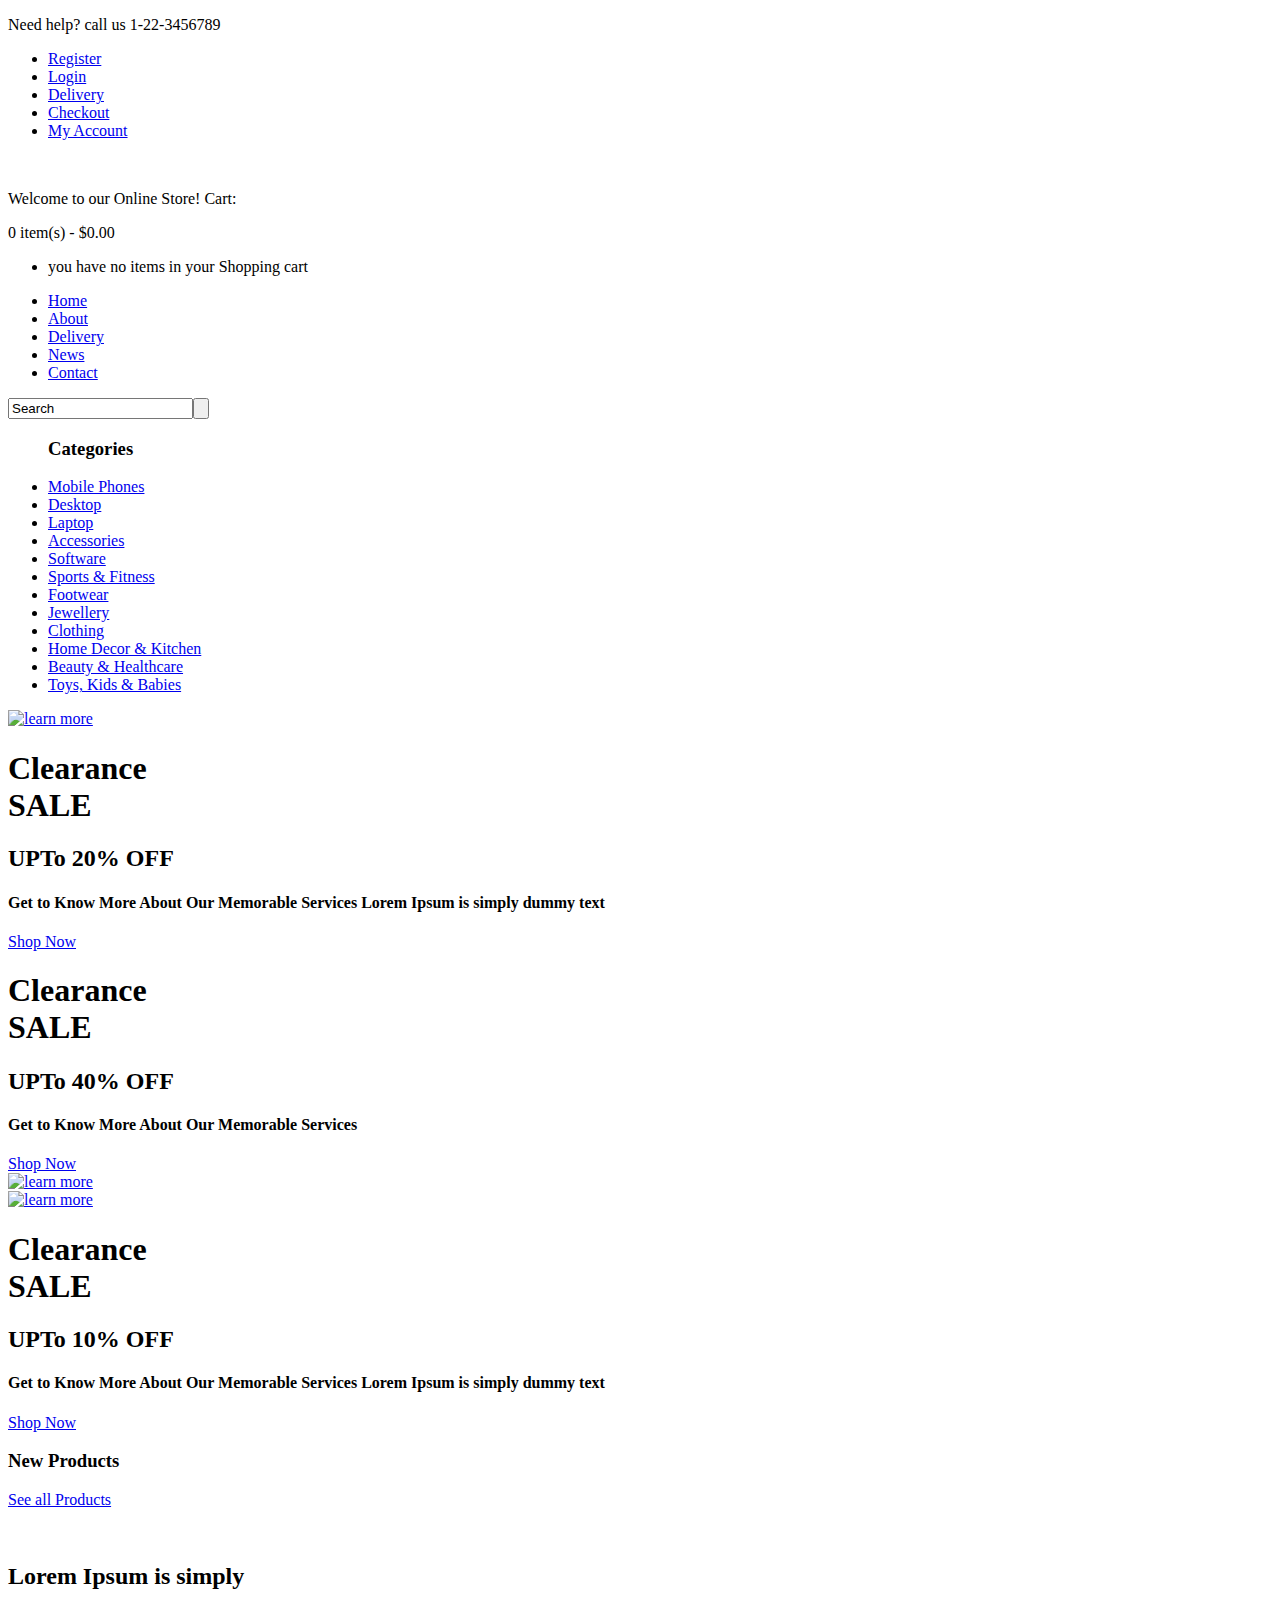
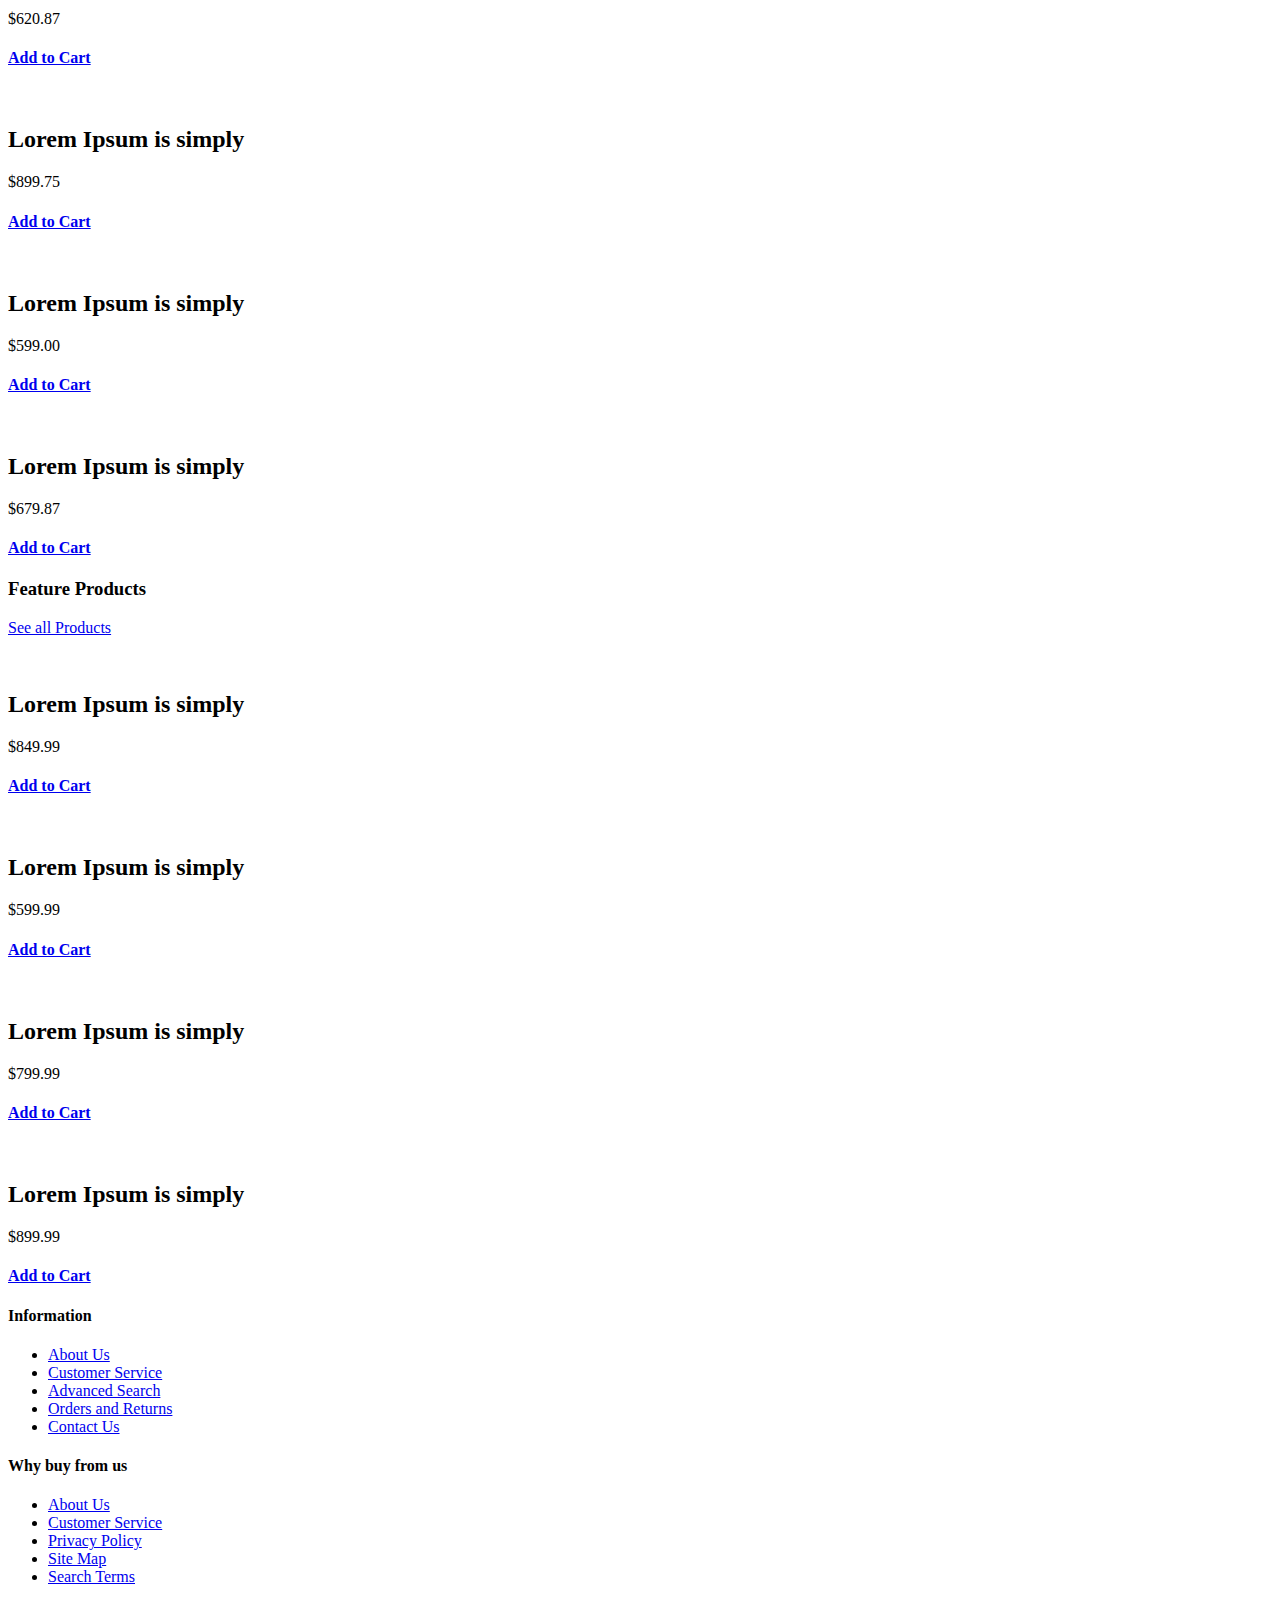
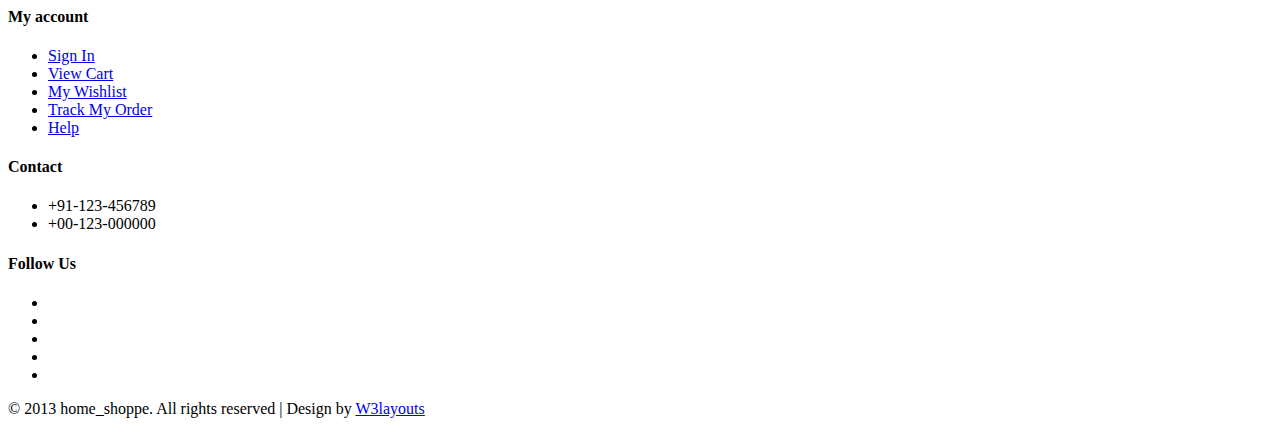
==== index.html @ 9eb9eedd "dạ" ====
﻿<!--A Design by W3layouts
Author: W3layout
Author URL: http://w3layouts.com
License: Creative Commons Attribution 3.0 Unported
License URL: http://creativecommons.org/licenses/by/3.0/
-->
<!DOCTYPE HTML>
<html>
<head>
<title>Free Home Shoppe Website Template | Home :: w3layouts</title>
<meta http-equiv="Content-Type" content="text/html; charset=utf-8" />
<meta name="viewport" content="width=device-width, initial-scale=1, maximum-scale=1">
<link href="css/style.css" rel="stylesheet" type="text/css" media="all"/>
<link href="css/slider.css" rel="stylesheet" type="text/css" media="all"/>
<script type="text/javascript" src="js/jquery-1.7.2.min.js"></script> 
<script type="text/javascript" src="js/move-top.js"></script>
<script type="text/javascript" src="js/easing.js"></script>
<script type="text/javascript" src="js/startstop-slider.js"></script>
</head>
<body>
  <div class="wrap">
	<div class="header">
		<div class="headertop_desc">
			<div class="call">
				 <p><span>Need help?</span> call us <span class="number">1-22-3456789</span></span></p>
			</div>
			<div class="account_desc">
				<ul>
					<li><a href="#">Register</a></li>
					<li><a href="#">Login</a></li>
					<li><a href="#">Delivery</a></li>
					<li><a href="#">Checkout</a></li>
					<li><a href="#">My Account</a></li>
				</ul>
			</div>
			<div class="clear"></div>
		</div>
		<div class="header_top">
			<div class="logo">
				<a href="index.html"><img src="images/logo.png" alt="" /></a>
			</div>
			  <div class="cart">
			  	   <p>Welcome to our Online Store! <span>Cart:</span><div id="dd" class="wrapper-dropdown-2"> 0 item(s) - $0.00
			  	   	<ul class="dropdown">
							<li>you have no items in your Shopping cart</li>
					</ul></div></p>
			  </div>
			  <script type="text/javascript">
			function DropDown(el) {
				this.dd = el;
				this.initEvents();
			}
			DropDown.prototype = {
				initEvents : function() {
					var obj = this;

					obj.dd.on('click', function(event){
						$(this).toggleClass('active');
						event.stopPropagation();
					});	
				}
			}

			$(function() {

				var dd = new DropDown( $('#dd') );

				$(document).click(function() {
					// all dropdowns
					$('.wrapper-dropdown-2').removeClass('active');
				});

			});

		</script>
	 <div class="clear"></div>
  </div>
	<div class="header_bottom">
	     	<div class="menu">
	     		<ul>
			    	<li class="active"><a href="index.html">Home</a></li>
			    	<li><a href="about.html">About</a></li>
			    	<li><a href="delivery.html">Delivery</a></li>
			    	<li><a href="news.html">News</a></li>
			    	<li><a href="contact.html">Contact</a></li>
			    	<div class="clear"></div>
     			</ul>
	     	</div>
	     	<div class="search_box">
	     		<form>
	     			<input type="text" value="Search" onfocus="this.value = '';" onblur="if (this.value == '') {this.value = 'Search';}"><input type="submit" value="">
	     		</form>
	     	</div>
	     	<div class="clear"></div>
	     </div>	     
	<div class="header_slide">
			<div class="header_bottom_left">				
				<div class="categories">
				  <ul>
				  	<h3>Categories</h3>
				      <li><a href="#">Mobile Phones</a></li>
				      <li><a href="#">Desktop</a></li>
				      <li><a href="#">Laptop</a></li>
				      <li><a href="#">Accessories</a></li>
				      <li><a href="#">Software</a></li>
				       <li><a href="#">Sports &amp; Fitness</a></li>
				       <li><a href="#">Footwear</a></li>
				       <li><a href="#">Jewellery</a></li>
				       <li><a href="#">Clothing</a></li>
				       <li><a href="#">Home Decor &amp; Kitchen</a></li>
				       <li><a href="#">Beauty &amp; Healthcare</a></li>
				       <li><a href="#">Toys, Kids &amp; Babies</a></li>
				  </ul>
				</div>					
	  	     </div>
					 <div class="header_bottom_right">					 
					 	 <div class="slider">					     
							 <div id="slider">
			                    <div id="mover">
			                    	<div id="slide-1" class="slide">			                    
									 <div class="slider-img">
									     <a href="preview.html"><img src="images/slide-1-image.png" alt="learn more" /></a>									    
									  </div>
						             	<div class="slider-text">
		                                 <h1>Clearance<br><span>SALE</span></h1>
		                                 <h2>UPTo 20% OFF</h2>
									   <div class="features_list">
									   	<h4>Get to Know More About Our Memorable Services Lorem Ipsum is simply dummy text</h4>							               
							            </div>
							             <a href="preview.html" class="button">Shop Now</a>
					                   </div>			               
									  <div class="clear"></div>				
				                  </div>	
						             	<div class="slide">
						             		<div class="slider-text">
		                                 <h1>Clearance<br><span>SALE</span></h1>
		                                 <h2>UPTo 40% OFF</h2>
									   <div class="features_list">
									   	<h4>Get to Know More About Our Memorable Services</h4>							               
							            </div>
							             <a href="preview.html" class="button">Shop Now</a>
					                   </div>		
						             	 <div class="slider-img">
									     <a href="preview.html"><img src="images/slide-3-image.jpg" alt="learn more" /></a>
									  </div>						             					                 
									  <div class="clear"></div>				
				                  </div>
				                  <div class="slide">						             	
					                  <div class="slider-img">
									     <a href="preview.html"><img src="images/slide-2-image.jpg" alt="learn more" /></a>
									  </div>
									  <div class="slider-text">
		                                 <h1>Clearance<br><span>SALE</span></h1>
		                                 <h2>UPTo 10% OFF</h2>
									   <div class="features_list">
									   	<h4>Get to Know More About Our Memorable Services Lorem Ipsum is simply dummy text</h4>							               
							            </div>
							             <a href="preview.html" class="button">Shop Now</a>
					                   </div>	
									  <div class="clear"></div>				
				                  </div>												
			                 </div>		
		                </div>
					 <div class="clear"></div>					       
		         </div>
		      </div>
		   <div class="clear"></div>
		</div>
   </div>
 <div class="main">
    <div class="content">
    	<div class="content_top">
    		<div class="heading">
    		<h3>New Products</h3>
    		</div>
    		<div class="see">
    			<p><a href="#">See all Products</a></p>
    		</div>
    		<div class="clear"></div>
    	</div>
	      <div class="section group">
				<div class="grid_1_of_4 images_1_of_4">
					 <a href="preview.html"><img src="images/feature-pic1.jpg" alt="" /></a>
					 <h2>Lorem Ipsum is simply </h2>
					<div class="price-details">
				       <div class="price-number">
							<p><span class="rupees">$620.87</span></p>
					    </div>
					       		<div class="add-cart">								
									<h4><a href="preview.html">Add to Cart</a></h4>
							     </div>
							 <div class="clear"></div>
					</div>
					 
				</div>
				<div class="grid_1_of_4 images_1_of_4">
					<a href="preview.html"><img src="images/feature-pic2.jpg" alt="" /></a>
					 <h2>Lorem Ipsum is simply </h2>
					<div class="price-details">
				       <div class="price-number">
							<p><span class="rupees">$899.75</span></p>
					    </div>
					       		<div class="add-cart">								
									<h4><a href="preview.html">Add to Cart</a></h4>
							     </div>
							 <div class="clear"></div>
					</div>
				    
				</div>
				<div class="grid_1_of_4 images_1_of_4">
					<a href="preview.html"><img src="images/feature-pic3.jpg" alt="" /></a>
					 <h2>Lorem Ipsum is simply </h2>
					 <div class="price-details">
				       <div class="price-number">
							<p><span class="rupees">$599.00</span></p>
					    </div>
					       		<div class="add-cart">								
									<h4><a href="preview.html">Add to Cart</a></h4>
							     </div>
							 <div class="clear"></div>
					</div>
				</div>
				<div class="grid_1_of_4 images_1_of_4">
					<a href="preview.html"><img src="images/feature-pic4.jpg" alt="" /></a>
					 <h2>Lorem Ipsum is simply </h2>
					<div class="price-details">
				       <div class="price-number">
							<p><span class="rupees">$679.87</span></p>
					    </div>
					       		<div class="add-cart">								
									<h4><a href="preview.html">Add to Cart</a></h4>
							     </div>
							 <div class="clear"></div>
					</div>				     
				</div>
			</div>
			<div class="content_bottom">
    		<div class="heading">
    		<h3>Feature Products</h3>
    		</div>
    		<div class="see">
    			<p><a href="#">See all Products</a></p>
    		</div>
    		<div class="clear"></div>
    	</div>
			<div class="section group">
				<div class="grid_1_of_4 images_1_of_4">
					 <a href="preview.html"><img src="images/new-pic1.jpg" alt="" /></a>					
					 <h2>Lorem Ipsum is simply </h2>
					<div class="price-details">
				       <div class="price-number">
							<p><span class="rupees">$849.99</span></p>
					    </div>
					       		<div class="add-cart">								
									<h4><a href="preview.html">Add to Cart</a></h4>
							     </div>
							 <div class="clear"></div>
					</div>
				</div>
				<div class="grid_1_of_4 images_1_of_4">
					<a href="preview.html"><img src="images/new-pic2.jpg" alt="" /></a>
					 <h2>Lorem Ipsum is simply </h2>
					 <div class="price-details">
				       <div class="price-number">
							<p><span class="rupees">$599.99</span></p>
					    </div>
					       		<div class="add-cart">								
									<h4><a href="preview.html">Add to Cart</a></h4>
							     </div>
							 <div class="clear"></div>
					</div>
				</div>
				<div class="grid_1_of_4 images_1_of_4">
					<a href="preview.html"><img src="images/new-pic4.jpg" alt="" /></a>
					 <h2>Lorem Ipsum is simply </h2>
					<div class="price-details">
				       <div class="price-number">
							<p><span class="rupees">$799.99</span></p>
					    </div>
					       		<div class="add-cart">								
									<h4><a href="preview.html">Add to Cart</a></h4>
							     </div>
							 <div class="clear"></div>
					</div>
				</div>
				<div class="grid_1_of_4 images_1_of_4">
				 <a href="preview.html"><img src="images/new-pic3.jpg" alt="" /></a>
					 <h2>Lorem Ipsum is simply </h2>					 
					 <div class="price-details">
				       <div class="price-number">
							<p><span class="rupees">$899.99</span></p>
					    </div>
					       		<div class="add-cart">								
									<h4><a href="preview.html">Add to Cart</a></h4>
							     </div>
							 <div class="clear"></div>
					</div>
				</div>
			</div>
    </div>
 </div>
</div>
   <div class="footer">
   	  <div class="wrap">	
	     <div class="section group">
				<div class="col_1_of_4 span_1_of_4">
						<h4>Information</h4>
						<ul>
						<li><a href="about.html">About Us</a></li>
						<li><a href="contact.html">Customer Service</a></li>
						<li><a href="#">Advanced Search</a></li>
						<li><a href="delivery.html">Orders and Returns</a></li>
						<li><a href="contact.html">Contact Us</a></li>
						</ul>
					</div>
				<div class="col_1_of_4 span_1_of_4">
					<h4>Why buy from us</h4>
						<ul>
						<li><a href="about.html">About Us</a></li>
						<li><a href="contact.html">Customer Service</a></li>
						<li><a href="#">Privacy Policy</a></li>
						<li><a href="contact.html">Site Map</a></li>
						<li><a href="#">Search Terms</a></li>
						</ul>
				</div>
				<div class="col_1_of_4 span_1_of_4">
					<h4>My account</h4>
						<ul>
							<li><a href="contact.html">Sign In</a></li>
							<li><a href="index.html">View Cart</a></li>
							<li><a href="#">My Wishlist</a></li>
							<li><a href="#">Track My Order</a></li>
							<li><a href="contact.html">Help</a></li>
						</ul>
				</div>
				<div class="col_1_of_4 span_1_of_4">
					<h4>Contact</h4>
						<ul>
							<li><span>+91-123-456789</span></li>
							<li><span>+00-123-000000</span></li>
						</ul>
						<div class="social-icons">
							<h4>Follow Us</h4>
					   		  <ul>
							      <li><a href="#" target="_blank"><img src="images/facebook.png" alt="" /></a></li>
							      <li><a href="#" target="_blank"><img src="images/twitter.png" alt="" /></a></li>
							      <li><a href="#" target="_blank"><img src="images/skype.png" alt="" /> </a></li>
							      <li><a href="#" target="_blank"> <img src="images/dribbble.png" alt="" /></a></li>
							      <li><a href="#" target="_blank"> <img src="images/linkedin.png" alt="" /></a></li>
							      <div class="clear"></div>
						     </ul>
   	 					</div>
				</div>
			</div>			
        </div>
        <div class="copy_right">
				<p>&copy; 2013 home_shoppe. All rights reserved | Design by <a href="http://w3layouts.com/">W3layouts</a></p>
		   </div>
    </div>
   <script type="text/javascript">
		$(document).ready(function() {			
			$().UItoTop({ easingType: 'easeOutQuart' });
			
		});
	</script>
    <a href="#" id="toTop"><span id="toTopHover"> </span></a>
</body>
</html>
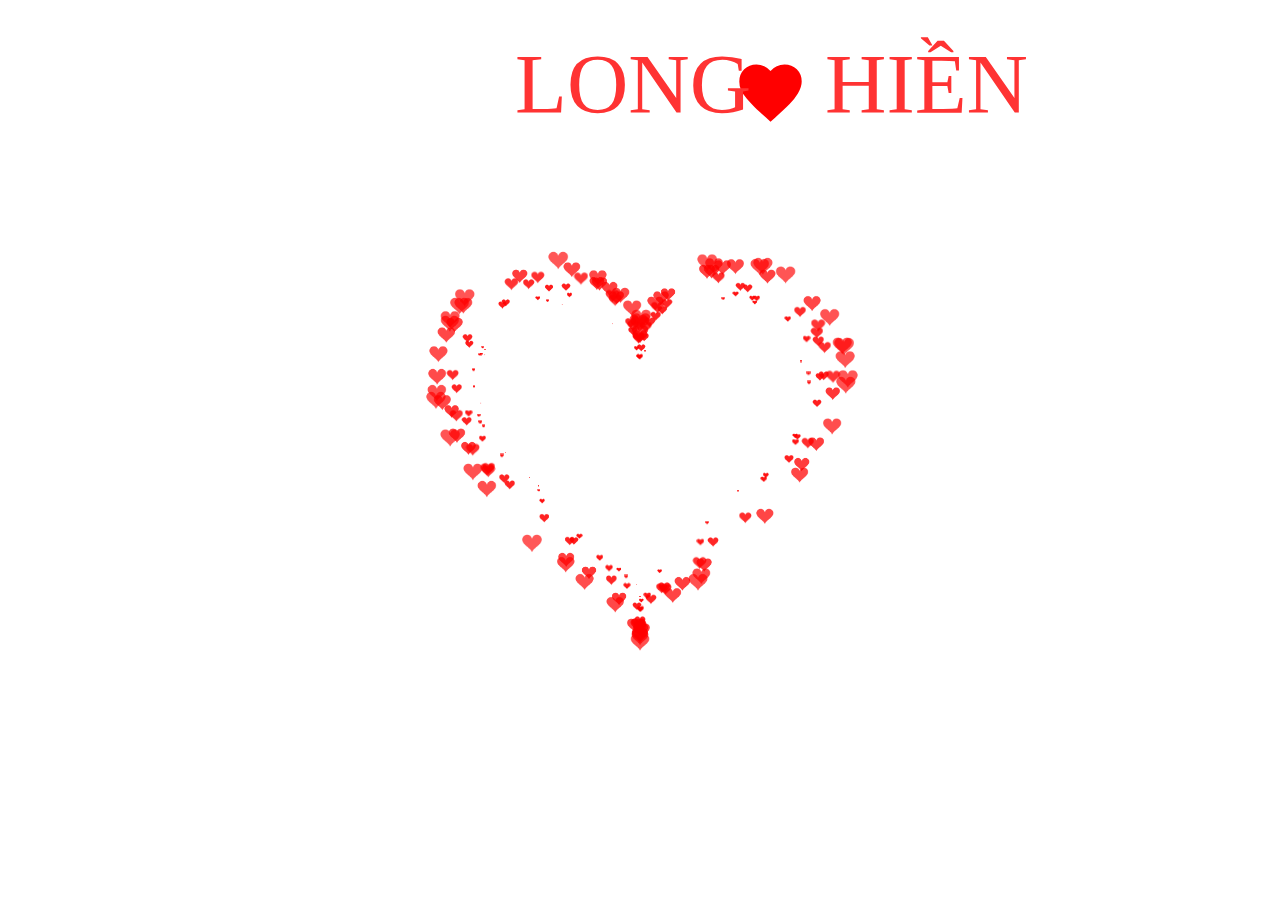
==== commit b69ce314: "Update index.html" ====
--- a/index.html
+++ b/index.html
@@ -1,369 +1,526 @@
-﻿<!--A Design by W3layouts
-Author: W3layout
-Author URL: http://w3layouts.com
-License: Creative Commons Attribution 3.0 Unported
-License URL: http://creativecommons.org/licenses/by/3.0/
--->
-<!DOCTYPE HTML>
-<html>
-<head>
-<title>Free Home Shoppe Website Template | Home :: w3layouts</title>
-<meta http-equiv="Content-Type" content="text/html; charset=utf-8" />
-<meta name="viewport" content="width=device-width, initial-scale=1, maximum-scale=1">
-<link href="css/style.css" rel="stylesheet" type="text/css" media="all"/>
-<link href="css/slider.css" rel="stylesheet" type="text/css" media="all"/>
-<script type="text/javascript" src="js/jquery-1.7.2.min.js"></script> 
-<script type="text/javascript" src="js/move-top.js"></script>
-<script type="text/javascript" src="js/easing.js"></script>
-<script type="text/javascript" src="js/startstop-slider.js"></script>
-</head>
-<body>
-  <div class="wrap">
-	<div class="header">
-		<div class="headertop_desc">
-			<div class="call">
-				 <p><span>Need help?</span> call us <span class="number">1-22-3456789</span></span></p>
-			</div>
-			<div class="account_desc">
-				<ul>
-					<li><a href="#">Register</a></li>
-					<li><a href="#">Login</a></li>
-					<li><a href="#">Delivery</a></li>
-					<li><a href="#">Checkout</a></li>
-					<li><a href="#">My Account</a></li>
-				</ul>
-			</div>
-			<div class="clear"></div>
-		</div>
-		<div class="header_top">
-			<div class="logo">
-				<a href="index.html"><img src="images/logo.png" alt="" /></a>
-			</div>
-			  <div class="cart">
-			  	   <p>Welcome to our Online Store! <span>Cart:</span><div id="dd" class="wrapper-dropdown-2"> 0 item(s) - $0.00
-			  	   	<ul class="dropdown">
-							<li>you have no items in your Shopping cart</li>
-					</ul></div></p>
-			  </div>
-			  <script type="text/javascript">
-			function DropDown(el) {
-				this.dd = el;
-				this.initEvents();
-			}
-			DropDown.prototype = {
-				initEvents : function() {
-					var obj = this;
-
-					obj.dd.on('click', function(event){
-						$(this).toggleClass('active');
-						event.stopPropagation();
-					});	
-				}
-			}
-
-			$(function() {
-
-				var dd = new DropDown( $('#dd') );
-
-				$(document).click(function() {
-					// all dropdowns
-					$('.wrapper-dropdown-2').removeClass('active');
-				});
-
-			});
-
-		</script>
-	 <div class="clear"></div>
-  </div>
-	<div class="header_bottom">
-	     	<div class="menu">
-	     		<ul>
-			    	<li class="active"><a href="index.html">Home</a></li>
-			    	<li><a href="about.html">About</a></li>
-			    	<li><a href="delivery.html">Delivery</a></li>
-			    	<li><a href="news.html">News</a></li>
-			    	<li><a href="contact.html">Contact</a></li>
-			    	<div class="clear"></div>
-     			</ul>
-	     	</div>
-	     	<div class="search_box">
-	     		<form>
-	     			<input type="text" value="Search" onfocus="this.value = '';" onblur="if (this.value == '') {this.value = 'Search';}"><input type="submit" value="">
-	     		</form>
-	     	</div>
-	     	<div class="clear"></div>
-	     </div>	     
-	<div class="header_slide">
-			<div class="header_bottom_left">				
-				<div class="categories">
-				  <ul>
-				  	<h3>Categories</h3>
-				      <li><a href="#">Mobile Phones</a></li>
-				      <li><a href="#">Desktop</a></li>
-				      <li><a href="#">Laptop</a></li>
-				      <li><a href="#">Accessories</a></li>
-				      <li><a href="#">Software</a></li>
-				       <li><a href="#">Sports &amp; Fitness</a></li>
-				       <li><a href="#">Footwear</a></li>
-				       <li><a href="#">Jewellery</a></li>
-				       <li><a href="#">Clothing</a></li>
-				       <li><a href="#">Home Decor &amp; Kitchen</a></li>
-				       <li><a href="#">Beauty &amp; Healthcare</a></li>
-				       <li><a href="#">Toys, Kids &amp; Babies</a></li>
-				  </ul>
-				</div>					
-	  	     </div>
-					 <div class="header_bottom_right">					 
-					 	 <div class="slider">					     
-							 <div id="slider">
-			                    <div id="mover">
-			                    	<div id="slide-1" class="slide">			                    
-									 <div class="slider-img">
-									     <a href="preview.html"><img src="images/slide-1-image.png" alt="learn more" /></a>									    
-									  </div>
-						             	<div class="slider-text">
-		                                 <h1>Clearance<br><span>SALE</span></h1>
-		                                 <h2>UPTo 20% OFF</h2>
-									   <div class="features_list">
-									   	<h4>Get to Know More About Our Memorable Services Lorem Ipsum is simply dummy text</h4>							               
-							            </div>
-							             <a href="preview.html" class="button">Shop Now</a>
-					                   </div>			               
-									  <div class="clear"></div>				
-				                  </div>	
-						             	<div class="slide">
-						             		<div class="slider-text">
-		                                 <h1>Clearance<br><span>SALE</span></h1>
-		                                 <h2>UPTo 40% OFF</h2>
-									   <div class="features_list">
-									   	<h4>Get to Know More About Our Memorable Services</h4>							               
-							            </div>
-							             <a href="preview.html" class="button">Shop Now</a>
-					                   </div>		
-						             	 <div class="slider-img">
-									     <a href="preview.html"><img src="images/slide-3-image.jpg" alt="learn more" /></a>
-									  </div>						             					                 
-									  <div class="clear"></div>				
-				                  </div>
-				                  <div class="slide">						             	
-					                  <div class="slider-img">
-									     <a href="preview.html"><img src="images/slide-2-image.jpg" alt="learn more" /></a>
-									  </div>
-									  <div class="slider-text">
-		                                 <h1>Clearance<br><span>SALE</span></h1>
-		                                 <h2>UPTo 10% OFF</h2>
-									   <div class="features_list">
-									   	<h4>Get to Know More About Our Memorable Services Lorem Ipsum is simply dummy text</h4>							               
-							            </div>
-							             <a href="preview.html" class="button">Shop Now</a>
-					                   </div>	
-									  <div class="clear"></div>				
-				                  </div>												
-			                 </div>		
-		                </div>
-					 <div class="clear"></div>					       
-		         </div>
-		      </div>
-		   <div class="clear"></div>
-		</div>
-   </div>
- <div class="main">
-    <div class="content">
-    	<div class="content_top">
-    		<div class="heading">
-    		<h3>New Products</h3>
-    		</div>
-    		<div class="see">
-    			<p><a href="#">See all Products</a></p>
-    		</div>
-    		<div class="clear"></div>
-    	</div>
-	      <div class="section group">
-				<div class="grid_1_of_4 images_1_of_4">
-					 <a href="preview.html"><img src="images/feature-pic1.jpg" alt="" /></a>
-					 <h2>Lorem Ipsum is simply </h2>
-					<div class="price-details">
-				       <div class="price-number">
-							<p><span class="rupees">$620.87</span></p>
-					    </div>
-					       		<div class="add-cart">								
-									<h4><a href="preview.html">Add to Cart</a></h4>
-							     </div>
-							 <div class="clear"></div>
-					</div>
-					 
-				</div>
-				<div class="grid_1_of_4 images_1_of_4">
-					<a href="preview.html"><img src="images/feature-pic2.jpg" alt="" /></a>
-					 <h2>Lorem Ipsum is simply </h2>
-					<div class="price-details">
-				       <div class="price-number">
-							<p><span class="rupees">$899.75</span></p>
-					    </div>
-					       		<div class="add-cart">								
-									<h4><a href="preview.html">Add to Cart</a></h4>
-							     </div>
-							 <div class="clear"></div>
-					</div>
-				    
-				</div>
-				<div class="grid_1_of_4 images_1_of_4">
-					<a href="preview.html"><img src="images/feature-pic3.jpg" alt="" /></a>
-					 <h2>Lorem Ipsum is simply </h2>
-					 <div class="price-details">
-				       <div class="price-number">
-							<p><span class="rupees">$599.00</span></p>
-					    </div>
-					       		<div class="add-cart">								
-									<h4><a href="preview.html">Add to Cart</a></h4>
-							     </div>
-							 <div class="clear"></div>
-					</div>
-				</div>
-				<div class="grid_1_of_4 images_1_of_4">
-					<a href="preview.html"><img src="images/feature-pic4.jpg" alt="" /></a>
-					 <h2>Lorem Ipsum is simply </h2>
-					<div class="price-details">
-				       <div class="price-number">
-							<p><span class="rupees">$679.87</span></p>
-					    </div>
-					       		<div class="add-cart">								
-									<h4><a href="preview.html">Add to Cart</a></h4>
-							     </div>
-							 <div class="clear"></div>
-					</div>				     
-				</div>
-			</div>
-			<div class="content_bottom">
-    		<div class="heading">
-    		<h3>Feature Products</h3>
-    		</div>
-    		<div class="see">
-    			<p><a href="#">See all Products</a></p>
-    		</div>
-    		<div class="clear"></div>
-    	</div>
-			<div class="section group">
-				<div class="grid_1_of_4 images_1_of_4">
-					 <a href="preview.html"><img src="images/new-pic1.jpg" alt="" /></a>					
-					 <h2>Lorem Ipsum is simply </h2>
-					<div class="price-details">
-				       <div class="price-number">
-							<p><span class="rupees">$849.99</span></p>
-					    </div>
-					       		<div class="add-cart">								
-									<h4><a href="preview.html">Add to Cart</a></h4>
-							     </div>
-							 <div class="clear"></div>
-					</div>
-				</div>
-				<div class="grid_1_of_4 images_1_of_4">
-					<a href="preview.html"><img src="images/new-pic2.jpg" alt="" /></a>
-					 <h2>Lorem Ipsum is simply </h2>
-					 <div class="price-details">
-				       <div class="price-number">
-							<p><span class="rupees">$599.99</span></p>
-					    </div>
-					       		<div class="add-cart">								
-									<h4><a href="preview.html">Add to Cart</a></h4>
-							     </div>
-							 <div class="clear"></div>
-					</div>
-				</div>
-				<div class="grid_1_of_4 images_1_of_4">
-					<a href="preview.html"><img src="images/new-pic4.jpg" alt="" /></a>
-					 <h2>Lorem Ipsum is simply </h2>
-					<div class="price-details">
-				       <div class="price-number">
-							<p><span class="rupees">$799.99</span></p>
-					    </div>
-					       		<div class="add-cart">								
-									<h4><a href="preview.html">Add to Cart</a></h4>
-							     </div>
-							 <div class="clear"></div>
-					</div>
-				</div>
-				<div class="grid_1_of_4 images_1_of_4">
-				 <a href="preview.html"><img src="images/new-pic3.jpg" alt="" /></a>
-					 <h2>Lorem Ipsum is simply </h2>					 
-					 <div class="price-details">
-				       <div class="price-number">
-							<p><span class="rupees">$899.99</span></p>
-					    </div>
-					       		<div class="add-cart">								
-									<h4><a href="preview.html">Add to Cart</a></h4>
-							     </div>
-							 <div class="clear"></div>
-					</div>
-				</div>
-			</div>
-    </div>
- </div>
-</div>
-   <div class="footer">
-   	  <div class="wrap">	
-	     <div class="section group">
-				<div class="col_1_of_4 span_1_of_4">
-						<h4>Information</h4>
-						<ul>
-						<li><a href="about.html">About Us</a></li>
-						<li><a href="contact.html">Customer Service</a></li>
-						<li><a href="#">Advanced Search</a></li>
-						<li><a href="delivery.html">Orders and Returns</a></li>
-						<li><a href="contact.html">Contact Us</a></li>
-						</ul>
-					</div>
-				<div class="col_1_of_4 span_1_of_4">
-					<h4>Why buy from us</h4>
-						<ul>
-						<li><a href="about.html">About Us</a></li>
-						<li><a href="contact.html">Customer Service</a></li>
-						<li><a href="#">Privacy Policy</a></li>
-						<li><a href="contact.html">Site Map</a></li>
-						<li><a href="#">Search Terms</a></li>
-						</ul>
-				</div>
-				<div class="col_1_of_4 span_1_of_4">
-					<h4>My account</h4>
-						<ul>
-							<li><a href="contact.html">Sign In</a></li>
-							<li><a href="index.html">View Cart</a></li>
-							<li><a href="#">My Wishlist</a></li>
-							<li><a href="#">Track My Order</a></li>
-							<li><a href="contact.html">Help</a></li>
-						</ul>
-				</div>
-				<div class="col_1_of_4 span_1_of_4">
-					<h4>Contact</h4>
-						<ul>
-							<li><span>+91-123-456789</span></li>
-							<li><span>+00-123-000000</span></li>
-						</ul>
-						<div class="social-icons">
-							<h4>Follow Us</h4>
-					   		  <ul>
-							      <li><a href="#" target="_blank"><img src="images/facebook.png" alt="" /></a></li>
-							      <li><a href="#" target="_blank"><img src="images/twitter.png" alt="" /></a></li>
-							      <li><a href="#" target="_blank"><img src="images/skype.png" alt="" /> </a></li>
-							      <li><a href="#" target="_blank"> <img src="images/dribbble.png" alt="" /></a></li>
-							      <li><a href="#" target="_blank"> <img src="images/linkedin.png" alt="" /></a></li>
-							      <div class="clear"></div>
-						     </ul>
-   	 					</div>
-				</div>
-			</div>			
-        </div>
-        <div class="copy_right">
-				<p>&copy; 2013 home_shoppe. All rights reserved | Design by <a href="http://w3layouts.com/">W3layouts</a></p>
-		   </div>
-    </div>
-   <script type="text/javascript">
-		$(document).ready(function() {			
-			$().UItoTop({ easingType: 'easeOutQuart' });
-			
-		});
-	</script>
-    <a href="#" id="toTop"><span id="toTopHover"> </span></a>
-</body>
-</html>
-
+<!DOCTYPE HTML PUBLIC "-//W3C//DTD HTML 4.0 Transitional//EN">
+
+
+<HTML lang="en">
+
+ <HEAD>
+  <meta http-equiv="Content-Type" content="text/html; charset=UTF-8"/>
+
+  <link rel="stylesheet" href="https://fonts.googleapis.com/icon?family=Material+Icons">
+  <TITLE> Yêu em Hiền </TITLE>
+
+  <META NAME="Generator" CONTENT="EditPlus">
+
+  <META NAME="Author" CONTENT="">
+
+  <META NAME="Keywords" CONTENT="">
+
+  <META NAME="Description" CONTENT="">
+
+  <style>
+
+  html, body {
+
+  height: 100%;
+
+  padding: 0;
+
+  margin: 0;
+
+}
+
+canvas {
+
+  position: absolute;
+
+  width: 100%;
+
+  height: 100%;
+
+}
+
+  </style>
+
+ </HEAD>
+
+
+ <BODY>
+  <i class="material-icons" style="color: red;  position:absolute; left: 733px; top: 55px; font-size: 75px;">favorite</i>
+  <p style="font-family: Algerian; font-size: 85px; color: #FF3333; position:absolute; left: 515px; top: -50px;">LONG</p>
+
+  <p style="font-family: Algerian; font-size: 85px; color: #FF3333; position:absolute; left: 825px; top: -50px;">HIỀN</p>
+  <canvas id="pinkboard"></canvas>
+
+  <script>
+
+  /*
+
+ * Settings
+
+ */
+
+var settings = {
+
+  particles: {
+
+    length:   500, // maximum amount of particles
+
+    duration:   2, // particle duration in sec
+
+    velocity: 100, // particle velocity in pixels/sec
+
+    effect: -0.75, // play with this for a nice effect
+
+    size:      30, // particle size in pixels
+
+  },
+
+};
+
+
+/*
+
+ * RequestAnimationFrame polyfill by Erik Möller
+
+ */
+
+(function(){var b=0;var c=["ms","moz","webkit","o"];for(var a=0;a<c.length&&!window.requestAnimationFrame;++a){window.requestAnimationFrame=window[c[a]+"RequestAnimationFrame"];window.cancelAnimationFrame=window[c[a]+"CancelAnimationFrame"]||window[c[a]+"CancelRequestAnimationFrame"]}if(!window.requestAnimationFrame){window.requestAnimationFrame=function(h,e){var d=new Date().getTime();var f=Math.max(0,16-(d-b));var g=window.setTimeout(function(){h(d+f)},f);b=d+f;return g}}if(!window.cancelAnimationFrame){window.cancelAnimationFrame=function(d){clearTimeout(d)}}}());
+
+
+/*
+
+ * Point class
+
+ */
+
+var Point = (function() {
+
+  function Point(x, y) {
+
+    this.x = (typeof x !== 'undefined') ? x : 0;
+
+    this.y = (typeof y !== 'undefined') ? y : 0;
+
+  }
+
+  Point.prototype.clone = function() {
+
+    return new Point(this.x, this.y);
+
+  };
+
+  Point.prototype.length = function(length) {
+
+    if (typeof length == 'undefined')
+
+      return Math.sqrt(this.x * this.x + this.y * this.y);
+
+    this.normalize();
+
+    this.x *= length;
+
+    this.y *= length;
+
+    return this;
+
+  };
+
+  Point.prototype.normalize = function() {
+
+    var length = this.length();
+
+    this.x /= length;
+
+    this.y /= length;
+
+    return this;
+
+  };
+
+  return Point;
+
+})();
+
+
+/*
+
+ * Particle class
+
+ */
+
+var Particle = (function() {
+
+  function Particle() {
+
+    this.position = new Point();
+
+    this.velocity = new Point();
+
+    this.acceleration = new Point();
+
+    this.age = 0;
+
+  }
+
+  Particle.prototype.initialize = function(x, y, dx, dy) {
+
+    this.position.x = x;
+
+    this.position.y = y;
+
+    this.velocity.x = dx;
+
+    this.velocity.y = dy;
+
+    this.acceleration.x = dx * settings.particles.effect;
+
+    this.acceleration.y = dy * settings.particles.effect;
+
+    this.age = 0;
+
+  };
+
+  Particle.prototype.update = function(deltaTime) {
+
+    this.position.x += this.velocity.x * deltaTime;
+
+    this.position.y += this.velocity.y * deltaTime;
+
+    this.velocity.x += this.acceleration.x * deltaTime;
+
+    this.velocity.y += this.acceleration.y * deltaTime;
+
+    this.age += deltaTime;
+
+  };
+
+  Particle.prototype.draw = function(context, image) {
+
+    function ease(t) {
+
+      return (--t) * t * t + 1;
+
+    }
+
+    var size = image.width * ease(this.age / settings.particles.duration);
+
+    context.globalAlpha = 1 - this.age / settings.particles.duration;
+
+    context.drawImage(image, this.position.x - size / 2, this.position.y - size / 2, size, size);
+
+  };
+
+  return Particle;
+
+})();
+
+
+/*
+
+ * ParticlePool class
+
+ */
+
+var ParticlePool = (function() {
+
+  var particles,
+
+      firstActive = 0,
+
+      firstFree   = 0,
+
+      duration    = settings.particles.duration;
+
+ 
+
+  function ParticlePool(length) {
+
+    // create and populate particle pool
+
+    particles = new Array(length);
+
+    for (var i = 0; i < particles.length; i++)
+
+      particles[i] = new Particle();
+
+  }
+
+  ParticlePool.prototype.add = function(x, y, dx, dy) {
+
+    particles[firstFree].initialize(x, y, dx, dy);
+
+   
+
+    // handle circular queue
+
+    firstFree++;
+
+    if (firstFree   == particles.length) firstFree   = 0;
+
+    if (firstActive == firstFree       ) firstActive++;
+
+    if (firstActive == particles.length) firstActive = 0;
+
+  };
+
+  ParticlePool.prototype.update = function(deltaTime) {
+
+    var i;
+
+   
+
+    // update active particles
+
+    if (firstActive < firstFree) {
+
+      for (i = firstActive; i < firstFree; i++)
+
+        particles[i].update(deltaTime);
+
+    }
+
+    if (firstFree < firstActive) {
+
+      for (i = firstActive; i < particles.length; i++)
+
+        particles[i].update(deltaTime);
+
+      for (i = 0; i < firstFree; i++)
+
+        particles[i].update(deltaTime);
+
+    }
+
+   
+
+    // remove inactive particles
+
+    while (particles[firstActive].age >= duration && firstActive != firstFree) {
+
+      firstActive++;
+
+      if (firstActive == particles.length) firstActive = 0;
+
+    }
+
+   
+
+   
+
+  };
+
+  ParticlePool.prototype.draw = function(context, image) {
+
+    // draw active particles
+
+    if (firstActive < firstFree) {
+
+      for (i = firstActive; i < firstFree; i++)
+
+        particles[i].draw(context, image);
+
+    }
+
+    if (firstFree < firstActive) {
+
+      for (i = firstActive; i < particles.length; i++)
+
+        particles[i].draw(context, image);
+
+      for (i = 0; i < firstFree; i++)
+
+        particles[i].draw(context, image);
+
+    }
+
+  };
+
+  return ParticlePool;
+
+})();
+
+
+/*
+
+ * Putting it all together
+
+ */
+
+ 
+(function(canvas) {
+
+  var context = canvas.getContext('2d'),
+
+      particles = new ParticlePool(settings.particles.length),
+
+      particleRate = settings.particles.length / settings.particles.duration, // particles/sec
+
+      time;
+
+ 
+
+  // get point on heart with -PI <= t <= PI
+
+  function pointOnHeart(t) {
+
+    return new Point(
+
+      160 * Math.pow(Math.sin(t), 3),
+
+      130 * Math.cos(t) - 50 * Math.cos(2 * t) - 20 * Math.cos(3 * t) - 10 * Math.cos(4 * t) + 25
+
+    );
+
+  }
+
+ 
+
+  // creating the particle image using a dummy canvas
+
+  var image = (function() {
+
+    var canvas  = document.createElement('canvas'),
+
+        context = canvas.getContext('2d');
+
+    canvas.width  = settings.particles.size;
+
+    canvas.height = settings.particles.size;
+
+    // helper function to create the path
+
+    function to(t) {
+
+      var point = pointOnHeart(t);
+
+      point.x = settings.particles.size / 2 + point.x * settings.particles.size / 350;
+
+      point.y = settings.particles.size / 2 - point.y * settings.particles.size / 350;
+
+      return point;
+
+    }
+
+    // create the path
+
+    context.beginPath();
+
+    var t = -Math.PI;
+
+    var point = to(t);
+
+    context.moveTo(point.x, point.y);
+
+    while (t < Math.PI) {
+
+      t += 0.01; // baby steps!
+
+      point = to(t);
+
+      context.lineTo(point.x, point.y);
+
+    }
+
+    context.closePath();
+
+    // create the fill
+
+    context.fillStyle = '#ff0000';
+
+    context.fill();
+
+    // create the image
+
+    var image = new Image();
+
+    image.src = canvas.toDataURL();
+
+    return image;
+
+  })();
+
+ 
+
+  // render that thing!
+
+  function render() {
+
+    // next animation frame
+
+    requestAnimationFrame(render);
+
+   
+
+    // update time
+
+    var newTime   = new Date().getTime() / 1000,
+
+        deltaTime = newTime - (time || newTime);
+
+    time = newTime;
+
+   
+
+    // clear canvas
+
+    context.clearRect(0, 0, canvas.width, canvas.height);
+
+   
+
+    // create new particles
+
+    var amount = particleRate * deltaTime;
+
+    for (var i = 0; i < amount; i++) {
+
+      var pos = pointOnHeart(Math.PI - 2 * Math.PI * Math.random());
+
+      var dir = pos.clone().length(settings.particles.velocity);
+
+      particles.add(canvas.width / 2 + pos.x, canvas.height / 2 - pos.y, dir.x, -dir.y);
+
+    }
+
+   
+
+    // update and draw particles
+
+    particles.update(deltaTime);
+
+    particles.draw(context, image);
+
+  }
+
+ 
+
+  // handle (re-)sizing of the canvas
+
+  function onResize() {
+
+    canvas.width  = canvas.clientWidth;
+
+    canvas.height = canvas.clientHeight;
+
+  }
+
+  window.onresize = onResize;
+
+ 
+
+  // delay rendering bootstrap
+
+  setTimeout(function() {
+
+    onResize();
+
+    render();
+
+  }, 10);
+
+})(document.getElementById('pinkboard'));
+
+  </script>
+
+ </BODY>
+
+</HTML>
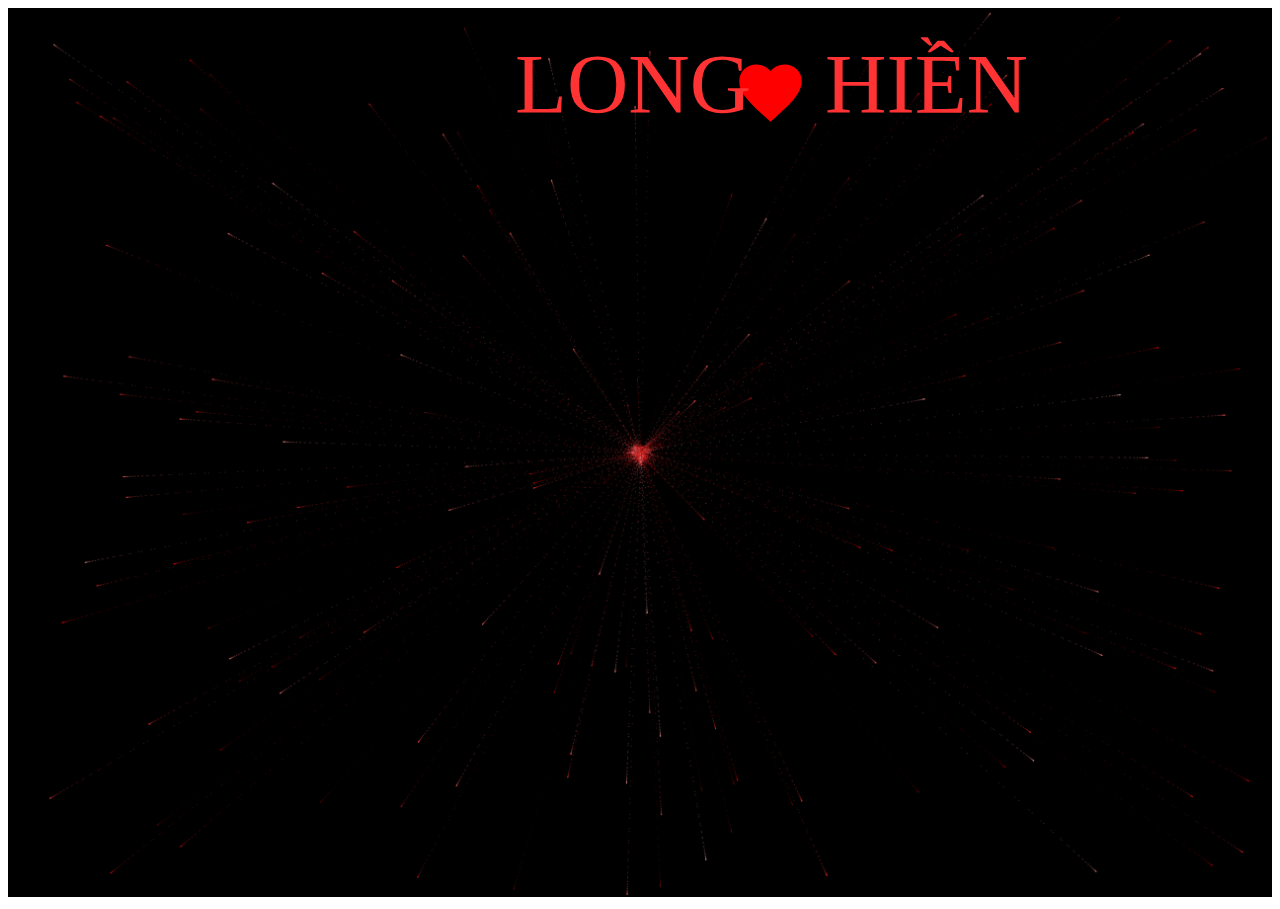
==== commit 6a5f6100: "Update index.html" ====
--- a/index.html
+++ b/index.html
@@ -1,526 +1,191 @@
-<!DOCTYPE HTML PUBLIC "-//W3C//DTD HTML 4.0 Transitional//EN">
+<!DOCTYPE html>
+<html lang="en">
+<head>
+    <meta charset="UTF-8">
+    <meta http-equiv="X-UA-Compatible" content="IE=edge">
+    <meta name="viewport" content="width=device-width, initial-scale=1.0">
+    <title>Document</title>
+    <link rel="stylesheet" href="https://fonts.googleapis.com/icon?family=Material+Icons">
+    <style>
+        canvas {
+            left: 0;
+            top: 0;
+            width: 100%;
+            height: 100%;
+            background-color: rgba(0, 0, 0, .2);
+        }
+
+    </style>
+</head>
+<body>
+    <i class="material-icons" style="color: red;  position:absolute; left: 733px; top: 55px; font-size: 75px;">favorite</i>
+    <p style="font-family: Algerian; font-size: 85px; color: #FF3333; position:absolute; left: 515px; top: -50px;">LONG</p>
+  
+    <p style="font-family: Algerian; font-size: 85px; color: #FF3333; position:absolute; left: 825px; top: -50px;">HIỀN</p>
+
+    <canvas id="heart"></canvas>
 
 
-<HTML lang="en">
-
- <HEAD>
-  <meta http-equiv="Content-Type" content="text/html; charset=UTF-8"/>
-
-  <link rel="stylesheet" href="https://fonts.googleapis.com/icon?family=Material+Icons">
-  <TITLE> Yêu em Hiền </TITLE>
-
-  <META NAME="Generator" CONTENT="EditPlus">
-
-  <META NAME="Author" CONTENT="">
-
-  <META NAME="Keywords" CONTENT="">
-
-  <META NAME="Description" CONTENT="">
-
-  <style>
-
-  html, body {
-
-  height: 100%;
-
-  padding: 0;
-
-  margin: 0;
-
-}
-
-canvas {
-
-  position: absolute;
-
-  width: 100%;
-
-  height: 100%;
-
-}
-
-  </style>
-
- </HEAD>
 
 
- <BODY>
-  <i class="material-icons" style="color: red;  position:absolute; left: 733px; top: 55px; font-size: 75px;">favorite</i>
-  <p style="font-family: Algerian; font-size: 85px; color: #FF3333; position:absolute; left: 515px; top: -50px;">LONG</p>
 
-  <p style="font-family: Algerian; font-size: 85px; color: #FF3333; position:absolute; left: 825px; top: -50px;">HIỀN</p>
-  <canvas id="pinkboard"></canvas>
+    <script type="text/javascript">
 
-  <script>
-
-  /*
-
- * Settings
-
- */
-
-var settings = {
-
-  particles: {
-
-    length:   500, // maximum amount of particles
-
-    duration:   2, // particle duration in sec
-
-    velocity: 100, // particle velocity in pixels/sec
-
-    effect: -0.75, // play with this for a nice effect
-
-    size:      30, // particle size in pixels
-
-  },
-
-};
+        // var canvas = document.getElementById('myCanvas');
+        // var text = "Demo canvas";
+        // ctx = canvas.getContext('2d');
+        // ctx.fillStyle = "#f00";
+        // ctx.font = "30px Arial";
+        // ctx.fillText(text, 10, 50);
 
 
-/*
+        window.requestAnimationFrame =
+            window.__requestAnimationFrame ||
+            window.requestAnimationFrame ||
+            window.webkitRequestAnimationFrame ||
+            window.mozRequestAnimationFrame ||
+            window.oRequestAnimationFrame ||
+            window.msRequestAnimationFrame ||
+            (function () {
+                return function (callback, element) {
+                    var lastTime = element.__lastTime;
+                    if (lastTime === undefined) {
+                        lastTime = 0;
+                    }
+                    var currTime = Date.now();
+                    var timeToCall = Math.max(1, 33 - (currTime - lastTime));
+                    window.setTimeout(callback, timeToCall);
+                    element.__lastTime = currTime + timeToCall;
+                };
+            })();
+        window.isDevice = (/android|webos|iphone|ipad|ipod|blackberry|iemobile|opera mini/i.test(((navigator.userAgent || navigator.vendor || window.opera)).toLowerCase()));
+        var loaded = false;
+        var init = function () {
+            if (loaded) return;
+            loaded = true;
+            var mobile = window.isDevice;
+            var koef = mobile ? 0.5 : 1;
+            var canvas = document.getElementById('heart');
+            var ctx = canvas.getContext('2d');
+            var width = canvas.width = koef * innerWidth;
+            var height = canvas.height = koef * innerHeight;
+            var rand = Math.random;
+            ctx.fillStyle = "rgba(0,0,0,1)";
+            ctx.fillRect(0, 0, width, height);
 
- * RequestAnimationFrame polyfill by Erik Möller
+            var heartPosition = function (rad) {
+                //return [Math.sin(rad), Math.cos(rad)];
+                return [Math.pow(Math.sin(rad), 3), -(15 * Math.cos(rad) - 5 * Math.cos(2 * rad) - 2 * Math.cos(3 * rad) - Math.cos(4 * rad))];
+            };
+            var scaleAndTranslate = function (pos, sx, sy, dx, dy) {
+                return [dx + pos[0] * sx, dy + pos[1] * sy];
+            };
 
- */
+            window.addEventListener('resize', function () {
+                width = canvas.width = koef * innerWidth;
+                height = canvas.height = koef * innerHeight;
+                ctx.fillStyle = "rgba(0,0,0,1)";
+                ctx.fillRect(0, 0, width, height);
+            });
 
-(function(){var b=0;var c=["ms","moz","webkit","o"];for(var a=0;a<c.length&&!window.requestAnimationFrame;++a){window.requestAnimationFrame=window[c[a]+"RequestAnimationFrame"];window.cancelAnimationFrame=window[c[a]+"CancelAnimationFrame"]||window[c[a]+"CancelRequestAnimationFrame"]}if(!window.requestAnimationFrame){window.requestAnimationFrame=function(h,e){var d=new Date().getTime();var f=Math.max(0,16-(d-b));var g=window.setTimeout(function(){h(d+f)},f);b=d+f;return g}}if(!window.cancelAnimationFrame){window.cancelAnimationFrame=function(d){clearTimeout(d)}}}());
+            var traceCount = mobile ? 20 : 50;
+            var pointsOrigin = [];
+            var i;
+            var dr = mobile ? 0.3 : 0.1;
+            for (i = 0; i < Math.PI * 2; i += dr) pointsOrigin.push(scaleAndTranslate(heartPosition(i), 210, 13, 0, 0));
+            for (i = 0; i < Math.PI * 2; i += dr) pointsOrigin.push(scaleAndTranslate(heartPosition(i), 150, 9, 0, 0));
+            for (i = 0; i < Math.PI * 2; i += dr) pointsOrigin.push(scaleAndTranslate(heartPosition(i), 90, 5, 0, 0));
+            var heartPointsCount = pointsOrigin.length;
 
+            var targetPoints = [];
+            var pulse = function (kx, ky) {
+                for (i = 0; i < pointsOrigin.length; i++) {
+                    targetPoints[i] = [];
+                    targetPoints[i][0] = kx * pointsOrigin[i][0] + width / 2;
+                    targetPoints[i][1] = ky * pointsOrigin[i][1] + height / 2;
+                }
+            };
 
-/*
+            var e = [];
+            for (i = 0; i < heartPointsCount; i++) {
+                var x = rand() * width;
+                var y = rand() * height;
+                e[i] = {
+                    vx: 0,
+                    vy: 0,
+                    R: 2,
+                    speed: rand() + 5,
+                    q: ~~(rand() * heartPointsCount),
+                    D: 2 * (i % 2) - 1,
+                    force: 0.2 * rand() + 0.7,
+                    f: "hsla(0," + ~~(40 * rand() + 60) + "%," + ~~(60 * rand() + 20) + "%,.3)",
+                    trace: []
+                };
+                for (var k = 0; k < traceCount; k++) e[i].trace[k] = { x: x, y: y };
+            }
 
- * Point class
+            var config = {
+                traceK: 0.4,
+                timeDelta: 0.01
+            };
 
- */
+            var time = 0;
+            var loop = function () {
+                var n = -Math.cos(time);
+                pulse((1 + n) * .5, (1 + n) * .5);
+                time += ((Math.sin(time)) < 0 ? 9 : (n > 0.8) ? .2 : 1) * config.timeDelta;
+                ctx.fillStyle = "rgba(0,0,0,.1)";
+                ctx.fillRect(0, 0, width, height);
+                for (i = e.length; i--;) {
+                    var u = e[i];
+                    var q = targetPoints[u.q];
+                    var dx = u.trace[0].x - q[0];
+                    var dy = u.trace[0].y - q[1];
+                    var length = Math.sqrt(dx * dx + dy * dy);
+                    if (10 > length) {
+                        if (0.95 < rand()) {
+                            u.q = ~~(rand() * heartPointsCount);
+                        }
+                        else {
+                            if (0.99 < rand()) {
+                                u.D *= -1;
+                            }
+                            u.q += u.D;
+                            u.q %= heartPointsCount;
+                            if (0 > u.q) {
+                                u.q += heartPointsCount;
+                            }
+                        }
+                    }
+                    u.vx += -dx / length * u.speed;
+                    u.vy += -dy / length * u.speed;
+                    u.trace[0].x += u.vx;
+                    u.trace[0].y += u.vy;
+                    u.vx *= u.force;
+                    u.vy *= u.force;
+                    for (k = 0; k < u.trace.length - 1;) {
+                        var T = u.trace[k];
+                        var N = u.trace[++k];
+                        N.x -= config.traceK * (N.x - T.x);
+                        N.y -= config.traceK * (N.y - T.y);
+                    }
+                    ctx.fillStyle = u.f;
+                    for (k = 0; k < u.trace.length; k++) {
+                        ctx.fillRect(u.trace[k].x, u.trace[k].y, 1, 1);
+                    }
+                }
+                //ctx.fillStyle = "rgba(255,255,255,1)";
+                //for (i = u.trace.length; i--;) ctx.fillRect(targetPoints[i][0], targetPoints[i][1], 2, 2);
 
-var Point = (function() {
+                window.requestAnimationFrame(loop, canvas);
+            };
+            loop();
+        };
 
-  function Point(x, y) {
+        var s = document.readyState;
+        if (s === 'complete' || s === 'loaded' || s === 'interactive') init();
+        else document.addEventListener('DOMContentLoaded', init, false);
+    </script>
 
-    this.x = (typeof x !== 'undefined') ? x : 0;
-
-    this.y = (typeof y !== 'undefined') ? y : 0;
-
-  }
-
-  Point.prototype.clone = function() {
-
-    return new Point(this.x, this.y);
-
-  };
-
-  Point.prototype.length = function(length) {
-
-    if (typeof length == 'undefined')
-
-      return Math.sqrt(this.x * this.x + this.y * this.y);
-
-    this.normalize();
-
-    this.x *= length;
-
-    this.y *= length;
-
-    return this;
-
-  };
-
-  Point.prototype.normalize = function() {
-
-    var length = this.length();
-
-    this.x /= length;
-
-    this.y /= length;
-
-    return this;
-
-  };
-
-  return Point;
-
-})();
-
-
-/*
-
- * Particle class
-
- */
-
-var Particle = (function() {
-
-  function Particle() {
-
-    this.position = new Point();
-
-    this.velocity = new Point();
-
-    this.acceleration = new Point();
-
-    this.age = 0;
-
-  }
-
-  Particle.prototype.initialize = function(x, y, dx, dy) {
-
-    this.position.x = x;
-
-    this.position.y = y;
-
-    this.velocity.x = dx;
-
-    this.velocity.y = dy;
-
-    this.acceleration.x = dx * settings.particles.effect;
-
-    this.acceleration.y = dy * settings.particles.effect;
-
-    this.age = 0;
-
-  };
-
-  Particle.prototype.update = function(deltaTime) {
-
-    this.position.x += this.velocity.x * deltaTime;
-
-    this.position.y += this.velocity.y * deltaTime;
-
-    this.velocity.x += this.acceleration.x * deltaTime;
-
-    this.velocity.y += this.acceleration.y * deltaTime;
-
-    this.age += deltaTime;
-
-  };
-
-  Particle.prototype.draw = function(context, image) {
-
-    function ease(t) {
-
-      return (--t) * t * t + 1;
-
-    }
-
-    var size = image.width * ease(this.age / settings.particles.duration);
-
-    context.globalAlpha = 1 - this.age / settings.particles.duration;
-
-    context.drawImage(image, this.position.x - size / 2, this.position.y - size / 2, size, size);
-
-  };
-
-  return Particle;
-
-})();
-
-
-/*
-
- * ParticlePool class
-
- */
-
-var ParticlePool = (function() {
-
-  var particles,
-
-      firstActive = 0,
-
-      firstFree   = 0,
-
-      duration    = settings.particles.duration;
-
- 
-
-  function ParticlePool(length) {
-
-    // create and populate particle pool
-
-    particles = new Array(length);
-
-    for (var i = 0; i < particles.length; i++)
-
-      particles[i] = new Particle();
-
-  }
-
-  ParticlePool.prototype.add = function(x, y, dx, dy) {
-
-    particles[firstFree].initialize(x, y, dx, dy);
-
-   
-
-    // handle circular queue
-
-    firstFree++;
-
-    if (firstFree   == particles.length) firstFree   = 0;
-
-    if (firstActive == firstFree       ) firstActive++;
-
-    if (firstActive == particles.length) firstActive = 0;
-
-  };
-
-  ParticlePool.prototype.update = function(deltaTime) {
-
-    var i;
-
-   
-
-    // update active particles
-
-    if (firstActive < firstFree) {
-
-      for (i = firstActive; i < firstFree; i++)
-
-        particles[i].update(deltaTime);
-
-    }
-
-    if (firstFree < firstActive) {
-
-      for (i = firstActive; i < particles.length; i++)
-
-        particles[i].update(deltaTime);
-
-      for (i = 0; i < firstFree; i++)
-
-        particles[i].update(deltaTime);
-
-    }
-
-   
-
-    // remove inactive particles
-
-    while (particles[firstActive].age >= duration && firstActive != firstFree) {
-
-      firstActive++;
-
-      if (firstActive == particles.length) firstActive = 0;
-
-    }
-
-   
-
-   
-
-  };
-
-  ParticlePool.prototype.draw = function(context, image) {
-
-    // draw active particles
-
-    if (firstActive < firstFree) {
-
-      for (i = firstActive; i < firstFree; i++)
-
-        particles[i].draw(context, image);
-
-    }
-
-    if (firstFree < firstActive) {
-
-      for (i = firstActive; i < particles.length; i++)
-
-        particles[i].draw(context, image);
-
-      for (i = 0; i < firstFree; i++)
-
-        particles[i].draw(context, image);
-
-    }
-
-  };
-
-  return ParticlePool;
-
-})();
-
-
-/*
-
- * Putting it all together
-
- */
-
- 
-(function(canvas) {
-
-  var context = canvas.getContext('2d'),
-
-      particles = new ParticlePool(settings.particles.length),
-
-      particleRate = settings.particles.length / settings.particles.duration, // particles/sec
-
-      time;
-
- 
-
-  // get point on heart with -PI <= t <= PI
-
-  function pointOnHeart(t) {
-
-    return new Point(
-
-      160 * Math.pow(Math.sin(t), 3),
-
-      130 * Math.cos(t) - 50 * Math.cos(2 * t) - 20 * Math.cos(3 * t) - 10 * Math.cos(4 * t) + 25
-
-    );
-
-  }
-
- 
-
-  // creating the particle image using a dummy canvas
-
-  var image = (function() {
-
-    var canvas  = document.createElement('canvas'),
-
-        context = canvas.getContext('2d');
-
-    canvas.width  = settings.particles.size;
-
-    canvas.height = settings.particles.size;
-
-    // helper function to create the path
-
-    function to(t) {
-
-      var point = pointOnHeart(t);
-
-      point.x = settings.particles.size / 2 + point.x * settings.particles.size / 350;
-
-      point.y = settings.particles.size / 2 - point.y * settings.particles.size / 350;
-
-      return point;
-
-    }
-
-    // create the path
-
-    context.beginPath();
-
-    var t = -Math.PI;
-
-    var point = to(t);
-
-    context.moveTo(point.x, point.y);
-
-    while (t < Math.PI) {
-
-      t += 0.01; // baby steps!
-
-      point = to(t);
-
-      context.lineTo(point.x, point.y);
-
-    }
-
-    context.closePath();
-
-    // create the fill
-
-    context.fillStyle = '#ff0000';
-
-    context.fill();
-
-    // create the image
-
-    var image = new Image();
-
-    image.src = canvas.toDataURL();
-
-    return image;
-
-  })();
-
- 
-
-  // render that thing!
-
-  function render() {
-
-    // next animation frame
-
-    requestAnimationFrame(render);
-
-   
-
-    // update time
-
-    var newTime   = new Date().getTime() / 1000,
-
-        deltaTime = newTime - (time || newTime);
-
-    time = newTime;
-
-   
-
-    // clear canvas
-
-    context.clearRect(0, 0, canvas.width, canvas.height);
-
-   
-
-    // create new particles
-
-    var amount = particleRate * deltaTime;
-
-    for (var i = 0; i < amount; i++) {
-
-      var pos = pointOnHeart(Math.PI - 2 * Math.PI * Math.random());
-
-      var dir = pos.clone().length(settings.particles.velocity);
-
-      particles.add(canvas.width / 2 + pos.x, canvas.height / 2 - pos.y, dir.x, -dir.y);
-
-    }
-
-   
-
-    // update and draw particles
-
-    particles.update(deltaTime);
-
-    particles.draw(context, image);
-
-  }
-
- 
-
-  // handle (re-)sizing of the canvas
-
-  function onResize() {
-
-    canvas.width  = canvas.clientWidth;
-
-    canvas.height = canvas.clientHeight;
-
-  }
-
-  window.onresize = onResize;
-
- 
-
-  // delay rendering bootstrap
-
-  setTimeout(function() {
-
-    onResize();
-
-    render();
-
-  }, 10);
-
-})(document.getElementById('pinkboard'));
-
-  </script>
-
- </BODY>
-
-</HTML>
+</body>
+</html>
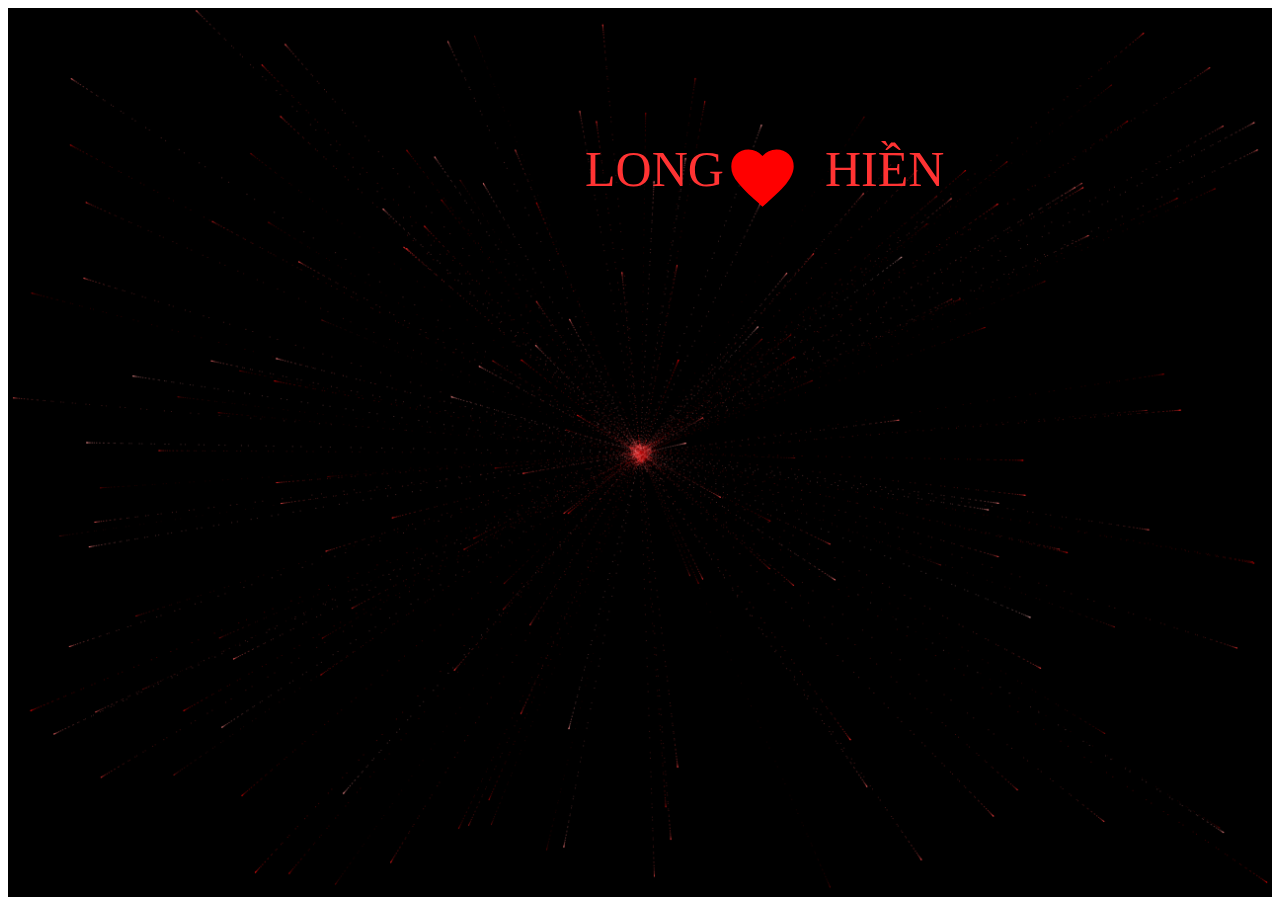
==== commit aefcb6c6: "Update index.html" ====
--- a/index.html
+++ b/index.html
@@ -18,10 +18,10 @@
     </style>
 </head>
 <body>
-    <i class="material-icons" style="color: red;  position:absolute; left: 733px; top: 55px; font-size: 75px;">favorite</i>
-    <p style="font-family: Algerian; font-size: 85px; color: #FF3333; position:absolute; left: 515px; top: -50px;">LONG</p>
+    <i class="material-icons" style="color: red;  position:absolute; left: 725px; top: 140px; font-size: 75px;">favorite</i>
+    <p style="font-family: Algerian; font-size: 50px; color: #FF3333; position:absolute; left: 585px; top: 90px;">LONG</p>
   
-    <p style="font-family: Algerian; font-size: 85px; color: #FF3333; position:absolute; left: 825px; top: -50px;">HIỀN</p>
+    <p style="font-family: Algerian; font-size: 50px; color: #FF3333; position:absolute; left: 825px; top: 90px;">HIỀN</p>
 
     <canvas id="heart"></canvas>
 
